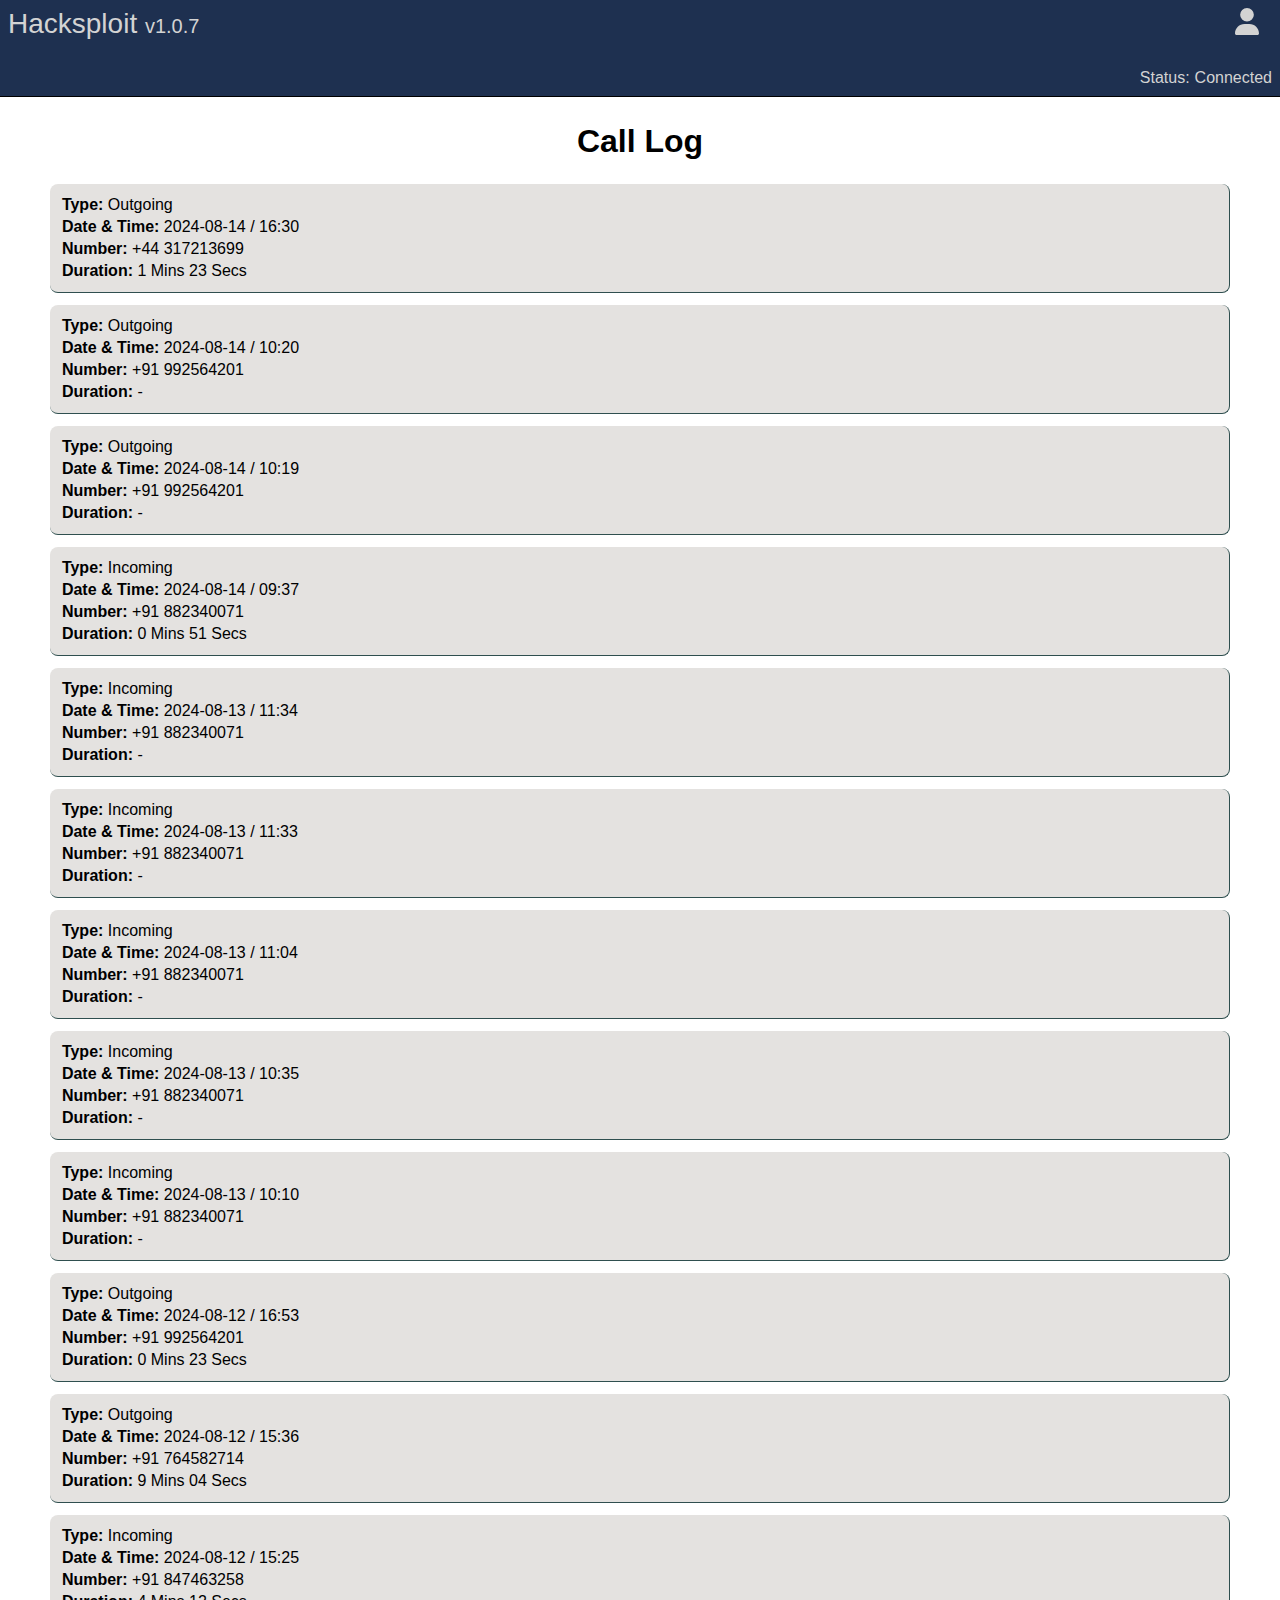
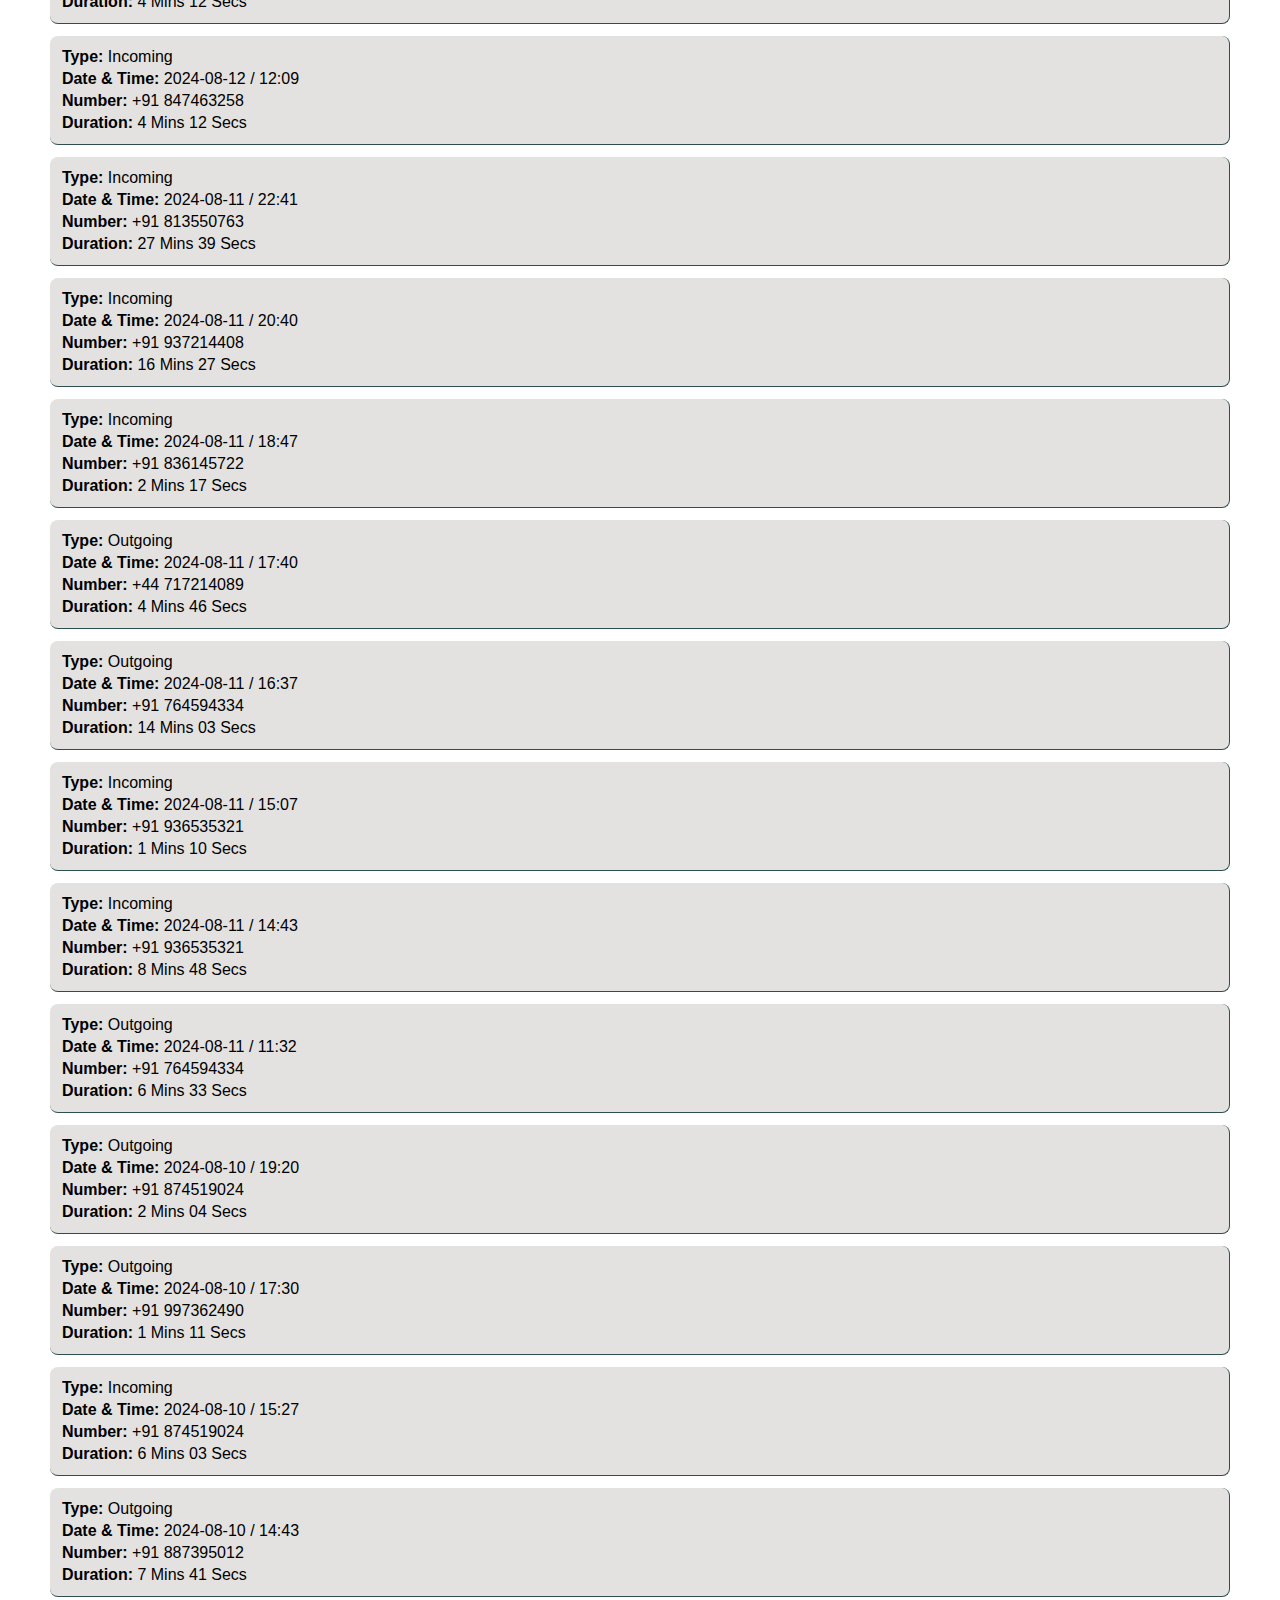
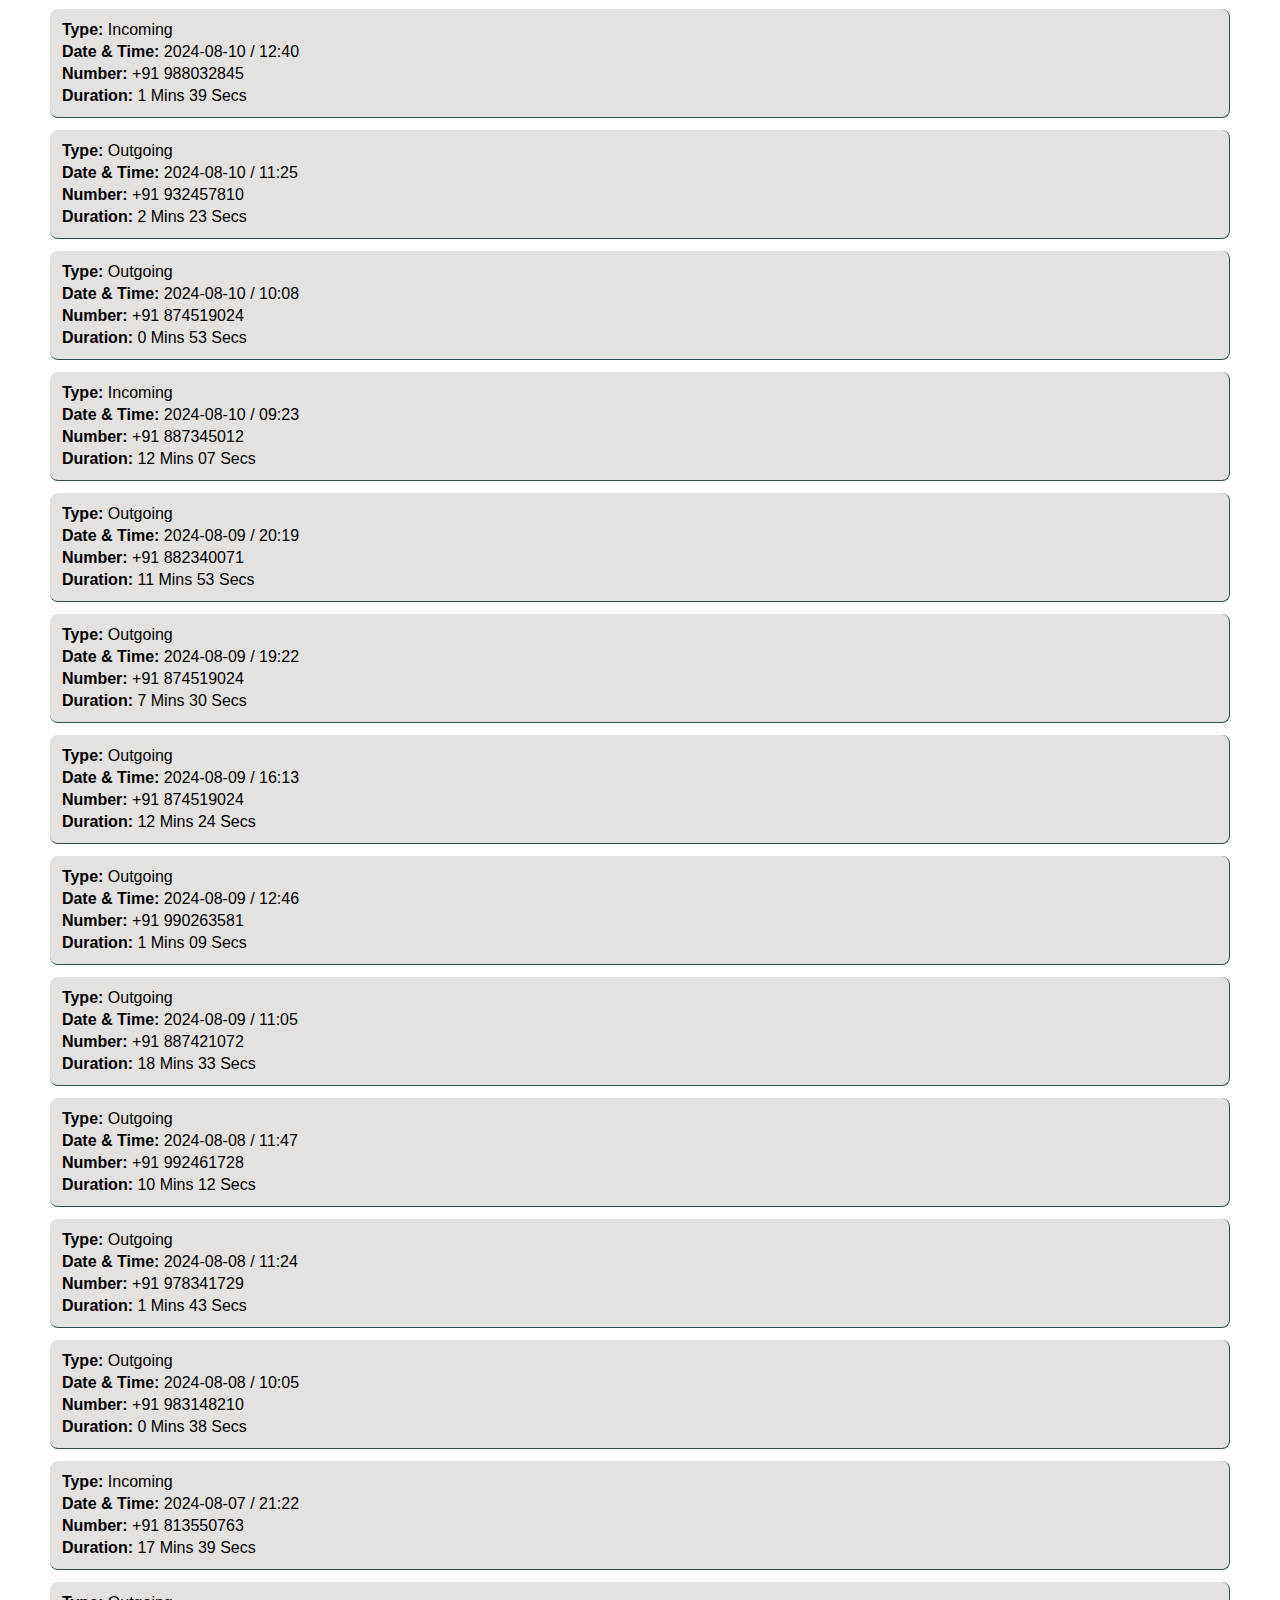
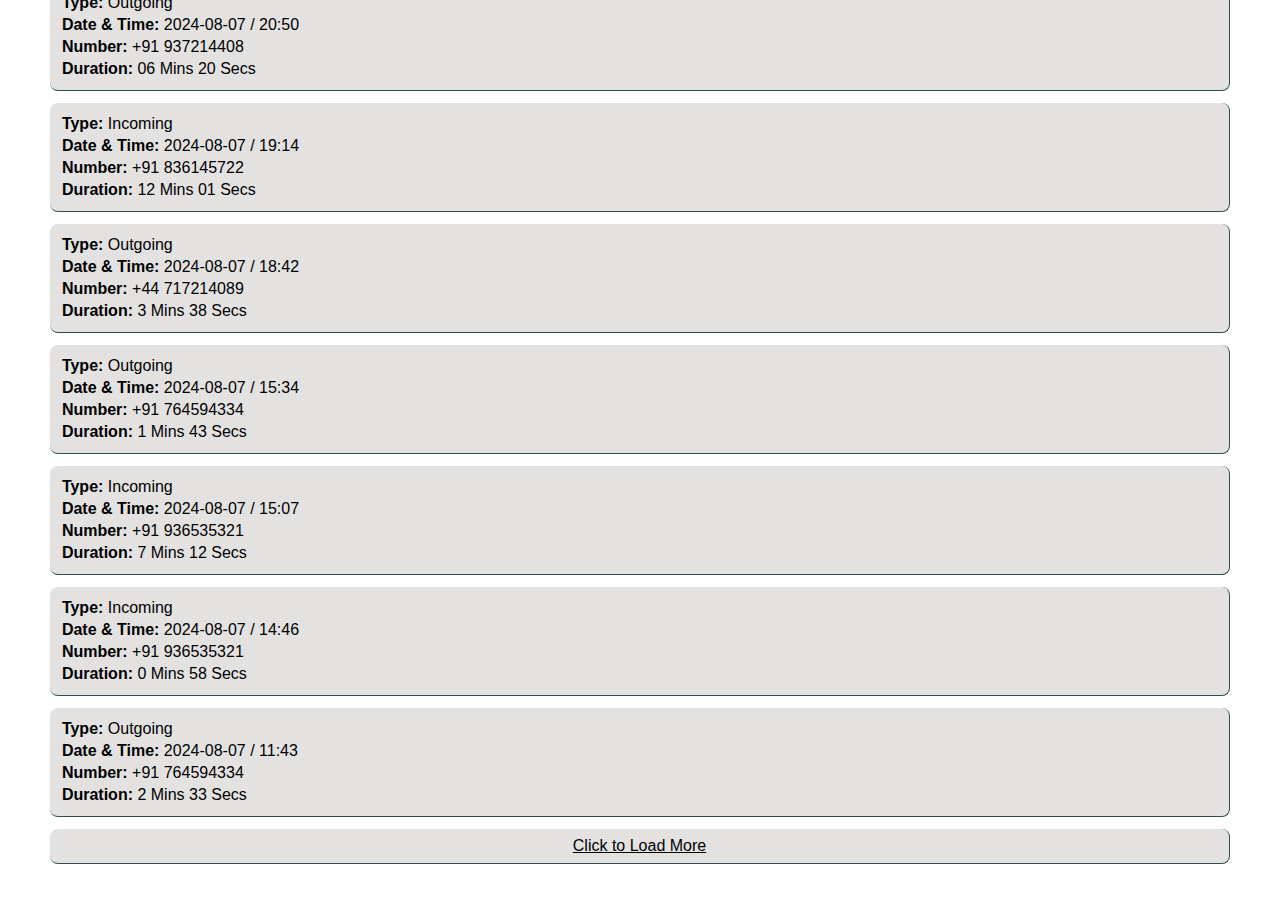
==== pages/callLog.html @ 28eac5b7 "Add files via upload" ====
<!DOCTYPE html>
<html lang="en">
<head>
    <meta charset="UTF-8">
    <meta http-equiv="X-UA-Compatible" content="IE=edge">
    <meta name="viewport" content="width=device-width, initial-scale=1.0">
    <title>Call Log</title>
    <link rel="stylesheet" href="callLog.css">
</head>
<body>
    <header>
        <div class="nav1">
            <span onclick="window.open('../index.html', '_current')">Hacksploit </span> <span id="appVersion">v1.0.7</span>
            <img src="/assets/user-solid-lightgrey.svg" alt="">
        </div>
        <div class="nav2">
            <div>
                <span>Status:</span> 
                <span>Connected</span>
            </div>
        </div>
    </header>
    <main>
        <h1>Call Log</h1>
        <section class="callLog_tile">

            <!------------------------------------------------------------>

            <div class="details">
                <p><span>Type:</span> Outgoing</p>
                <p><span>Date & Time:</span> 2024-08-14 / 16:30  </p>
                <p><span>Number:</span> +44 317213699</p>
                <p><span>Duration:</span> 1 Mins 23 Secs</p>
            </div>
            <div class="details">
                <p><span>Type:</span> Outgoing</p>
                <p><span>Date & Time:</span> 2024-08-14 / 10:20 </p>
                <p><span>Number:</span> +91 992564201</p>
                <p><span>Duration:</span> -</p>
            </div>
            <div class="details">
                <p><span>Type:</span> Outgoing</p>
                <p><span>Date & Time:</span> 2024-08-14 / 10:19 </p>
                <p><span>Number:</span> +91 992564201</p>
                <p><span>Duration:</span> -</p>
            </div>
            <div class="details">
                <p><span>Type:</span> Incoming</p>
                <p><span>Date & Time:</span> 2024-08-14 / 09:37 </p>
                <p><span>Number:</span> +91 882340071</p>
                <p><span>Duration:</span> 0 Mins 51 Secs</p>
            </div>


            <div class="details">
                <p><span>Type:</span> Incoming</p>
                <p><span>Date & Time:</span> 2024-08-13 / 11:34 </p>
                <p><span>Number:</span> +91 882340071</p>
                <p><span>Duration:</span> -</p>
            </div>
            <div class="details">
                <p><span>Type:</span> Incoming</p>
                <p><span>Date & Time:</span> 2024-08-13 / 11:33 </p>
                <p><span>Number:</span> +91 882340071</p>
                <p><span>Duration:</span> -</p>
            </div>
            <div class="details">
                <p><span>Type:</span> Incoming</p>
                <p><span>Date & Time:</span> 2024-08-13 / 11:04  </p>
                <p><span>Number:</span> +91 882340071</p>
                <p><span>Duration:</span> -</p>
            </div>
            <div class="details">
                <p><span>Type:</span> Incoming</p>
                <p><span>Date & Time:</span> 2024-08-13 / 10:35 </p>
                <p><span>Number:</span> +91 882340071</p>
                <p><span>Duration:</span> -</p>
            </div>
            <div class="details">
                <p><span>Type:</span> Incoming</p>
                <p><span>Date & Time:</span> 2024-08-13 / 10:10 </p>
                <p><span>Number:</span> +91 882340071</p>
                <p><span>Duration:</span> -</p>
            </div>


            <!------------------------------------------------------------>


            <div class="details">
                <p><span>Type:</span> Outgoing</p>
                <p><span>Date & Time:</span> 2024-08-12 / 16:53 </p>
                <p><span>Number:</span> +91 992564201</p>
                <p><span>Duration:</span> 0 Mins 23 Secs</p>
            </div>
            <div class="details">
                <p><span>Type:</span> Outgoing</p>
                <p><span>Date & Time:</span> 2024-08-12 / 15:36 </p>
                <p><span>Number:</span> +91 764582714</p>
                <p><span>Duration:</span> 9 Mins 04 Secs</p>
            </div>
            <div class="details">
                <p><span>Type:</span> Incoming</p>
                <p><span>Date & Time:</span> 2024-08-12 / 15:25 </p>
                <p><span>Number:</span> +91 847463258</p>
                <p><span>Duration:</span> 4 Mins 12 Secs</p>
            </div>
            <div class="details">
                <p><span>Type:</span> Incoming</p>
                <p><span>Date & Time:</span> 2024-08-12 / 12:09 </p>
                <p><span>Number:</span> +91 847463258</p>
                <p><span>Duration:</span> 4 Mins 12 Secs</p>
            </div>


            <div class="details">
                <p><span>Type:</span> Incoming</p>
                <p><span>Date & Time:</span> 2024-08-11 / 22:41 </p>
                <p><span>Number:</span> +91 813550763</p>
                <p><span>Duration:</span> 27 Mins 39 Secs</p>
            </div>
            <div class="details">
                <p><span>Type:</span> Incoming</p>
                <p><span>Date & Time:</span> 2024-08-11 / 20:40  </p>
                <p><span>Number:</span> +91 937214408</p>
                <p><span>Duration:</span> 16 Mins 27 Secs</p>
            </div>
            <div class="details">
                <p><span>Type:</span> Incoming</p>
                <p><span>Date & Time:</span> 2024-08-11 / 18:47 </p>
                <p><span>Number:</span> +91 836145722</p>
                <p><span>Duration:</span> 2 Mins 17 Secs</p>
            </div>
            <div class="details">
                <p><span>Type:</span> Outgoing</p>
                <p><span>Date & Time:</span> 2024-08-11 / 17:40  </p>
                <p><span>Number:</span> +44 717214089</p>
                <p><span>Duration:</span> 4 Mins 46 Secs</p>
            </div>
            <div class="details">
                <p><span>Type:</span> Outgoing</p>
                <p><span>Date & Time:</span> 2024-08-11 / 16:37 </p>
                <p><span>Number:</span> +91 764594334</p>
                <p><span>Duration:</span> 14 Mins 03 Secs</p>
            </div>
            <div class="details">
                <p><span>Type:</span> Incoming</p>
                <p><span>Date & Time:</span> 2024-08-11 / 15:07 </p>
                <p><span>Number:</span> +91 936535321</p>
                <p><span>Duration:</span> 1 Mins 10 Secs</p>
            </div>
            </div><div class="details">
                <p><span>Type:</span> Incoming</p>
                <p><span>Date & Time:</span> 2024-08-11 / 14:43 </p>
                <p><span>Number:</span> +91 936535321</p>
                <p><span>Duration:</span> 8 Mins 48 Secs</p>
            </div>
            <div class="details">
                <p><span>Type:</span> Outgoing</p>
                <p><span>Date & Time:</span> 2024-08-11 / 11:32 </p>
                <p><span>Number:</span> +91 764594334</p>
                <p><span>Duration:</span> 6 Mins 33 Secs</p>
            </div>


            <div class="details">
                <p><span>Type:</span> Outgoing</p>
                <p><span>Date & Time:</span> 2024-08-10 / 19:20 </p>
                <p><span>Number:</span> +91 874519024</p>
                <p><span>Duration:</span> 2 Mins 04 Secs</p>
            </div>
            <div class="details">
                <p><span>Type:</span> Outgoing</p>
                <p><span>Date & Time:</span> 2024-08-10 / 17:30 </p>
                <p><span>Number:</span> +91 997362490</p>
                <p><span>Duration:</span> 1 Mins 11 Secs</p>
            </div>
            <div class="details">
                <p><span>Type:</span> Incoming</p>
                <p><span>Date & Time:</span> 2024-08-10 / 15:27 </p>
                <p><span>Number:</span> +91 874519024</p>
                <p><span>Duration:</span> 6 Mins 03 Secs</p>
            </div>
            <div class="details">
                <p><span>Type:</span> Outgoing</p>
                <p><span>Date & Time:</span> 2024-08-10 / 14:43 </p>
                <p><span>Number:</span> +91 887395012</p>
                <p><span>Duration:</span> 7 Mins 41 Secs</p>
            </div>
            <div class="details">
                <p><span>Type:</span> Incoming</p>
                <p><span>Date & Time:</span> 2024-08-10 / 12:40 </p>
                <p><span>Number:</span> +91 988032845</p>
                <p><span>Duration:</span> 1 Mins 39 Secs</p>
            </div>
            <div class="details">
                <p><span>Type:</span> Outgoing</p>
                <p><span>Date & Time:</span> 2024-08-10 / 11:25 </p>
                <p><span>Number:</span> +91 932457810</p>
                <p><span>Duration:</span> 2 Mins 23 Secs</p>
            </div>
            <div class="details">
                <p><span>Type:</span> Outgoing</p>
                <p><span>Date & Time:</span> 2024-08-10 / 10:08 </p>
                <p><span>Number:</span> +91 874519024</p>
                <p><span>Duration:</span> 0 Mins 53 Secs</p>
            </div>
            <div class="details">
                <p><span>Type:</span> Incoming</p>
                <p><span>Date & Time:</span> 2024-08-10 / 09:23 </p>
                <p><span>Number:</span> +91 887345012</p>
                <p><span>Duration:</span> 12 Mins 07 Secs</p>
            </div>


            <div class="details">
                <p><span>Type:</span> Outgoing</p>
                <p><span>Date & Time:</span> 2024-08-09 / 20:19 </p>
                <p><span>Number:</span> +91 882340071</p>
                <p><span>Duration:</span> 11 Mins 53 Secs</p>
            </div>
            <div class="details">
                <p><span>Type:</span> Outgoing</p>
                <p><span>Date & Time:</span> 2024-08-09 / 19:22 </p>
                <p><span>Number:</span> +91 874519024</p>
                <p><span>Duration:</span> 7 Mins 30 Secs</p>
            </div>
            <div class="details">
                <p><span>Type:</span> Outgoing</p>
                <p><span>Date & Time:</span> 2024-08-09 / 16:13 </p>
                <p><span>Number:</span> +91 874519024</p>
                <p><span>Duration:</span> 12 Mins 24 Secs</p>
            </div>
            <div class="details">
                <p><span>Type:</span> Outgoing</p>
                <p><span>Date & Time:</span> 2024-08-09 / 12:46 </p>
                <p><span>Number:</span> +91 990263581</p>
                <p><span>Duration:</span> 1 Mins 09 Secs</p>
            </div>
            <div class="details">
                <p><span>Type:</span> Outgoing</p>
                <p><span>Date & Time:</span> 2024-08-09 / 11:05 </p>
                <p><span>Number:</span> +91 887421072</p>
                <p><span>Duration:</span> 18 Mins 33 Secs</p>
            </div>


            <div class="details">
                <p><span>Type:</span> Outgoing</p>
                <p><span>Date & Time:</span> 2024-08-08 / 11:47 </p>
                <p><span>Number:</span> +91 992461728</p>
                <p><span>Duration:</span> 10 Mins 12 Secs</p>
            </div>
            <div class="details">
                <p><span>Type:</span> Outgoing</p>
                <p><span>Date & Time:</span> 2024-08-08 / 11:24 </p>
                <p><span>Number:</span> +91 978341729</p>
                <p><span>Duration:</span> 1 Mins 43 Secs</p>
            </div>
            <div class="details">
                <p><span>Type:</span> Outgoing</p>
                <p><span>Date & Time:</span> 2024-08-08 / 10:05 </p>
                <p><span>Number:</span> +91 983148210</p>
                <p><span>Duration:</span> 0 Mins 38 Secs</p>
            </div>


            <div class="details">
                <p><span>Type:</span> Incoming</p>
                <p><span>Date & Time:</span> 2024-08-07 / 21:22 </p>
                <p><span>Number:</span> +91 813550763</p>
                <p><span>Duration:</span> 17 Mins 39 Secs</p>
            </div>
            <div class="details">
                <p><span>Type:</span> Outgoing</p>
                <p><span>Date & Time:</span> 2024-08-07 / 20:50  </p>
                <p><span>Number:</span> +91 937214408</p>
                <p><span>Duration:</span> 06 Mins 20 Secs</p>
            </div>
            <div class="details">
                <p><span>Type:</span> Incoming</p>
                <p><span>Date & Time:</span> 2024-08-07 / 19:14 </p>
                <p><span>Number:</span> +91 836145722</p>
                <p><span>Duration:</span> 12 Mins 01 Secs</p>
            </div>
            <div class="details">
                <p><span>Type:</span> Outgoing</p>
                <p><span>Date & Time:</span> 2024-08-07 / 18:42  </p>
                <p><span>Number:</span> +44 717214089</p>
                <p><span>Duration:</span> 3 Mins 38 Secs</p>
            </div>
            <div class="details">
                <p><span>Type:</span> Outgoing</p>
                <p><span>Date & Time:</span> 2024-08-07 / 15:34 </p>
                <p><span>Number:</span> +91 764594334</p>
                <p><span>Duration:</span> 1 Mins 43 Secs</p>
            </div>
            <div class="details">
                <p><span>Type:</span> Incoming</p>
                <p><span>Date & Time:</span> 2024-08-07 / 15:07 </p>
                <p><span>Number:</span> +91 936535321</p>
                <p><span>Duration:</span> 7 Mins 12 Secs</p>
            </div>
            </div><div class="details">
                <p><span>Type:</span> Incoming</p>
                <p><span>Date & Time:</span> 2024-08-07 / 14:46 </p>
                <p><span>Number:</span> +91 936535321</p>
                <p><span>Duration:</span> 0 Mins 58 Secs</p>
            </div>
            <div class="details">
                <p><span>Type:</span> Outgoing</p>
                <p><span>Date & Time:</span> 2024-08-07 / 11:43 </p>
                <p><span>Number:</span> +91 764594334</p>
                <p><span>Duration:</span> 2 Mins 33 Secs</p>
            </div>

            
            <div class="loadmore">
                <p>Click to Load More</p>
            </div>
        </section>
    </main>
</body>
</html>
---- pages/callLog.css ----
* {
  padding: 0;
  margin: 0;
  box-sizing: border-box;
}

header {
    padding: 0.5rem;
    border-bottom: solid 0.1rem black;
    background-color: #1e3050;
    color: lightgrey;
}

.nav1 span {
    font-size: 1.75rem;
    font-family: 'Franklin Gothic Medium', 'Arial Narrow', Arial, sans-serif;
}

#appVersion {
    font-size: 1.25rem;
}

.nav1 img {
    float: right;
    margin-right: 1%;
    width: 1.5rem;
}

.nav2 {
    margin-top: 2%;
    display: flex;
    justify-content: right;
    font-size: 1.25rem;
}

.nav2 span {
    font-family: Helvetica;
    font-size: 1rem;
}

main {
    margin: 2%;
  }

main h1 {
    text-align: center;
    font-family: sans-serif;
}

.callLog_tile {
    padding: 1%;
}

.details {
    background-color: rgb(228, 226, 224);
    padding: 0.5rem;
    margin: 0.75rem;
    font-family: helvetica;
    border-radius: 0.5rem;
    border-bottom: 0.1rem solid darkslategrey;
    border-right: 0.1rem solid darkslategrey;
    /* box-shadow: 0.5rem 0.5rem 0.5rem -0.35rem rgba(64,64,64,1); */
}

.details span {
    font-weight: bold;
}

.details p {
    margin: 0.25rem;
}

.loadmore {
    background-color: rgb(228, 226, 224);
    padding: 0.5rem;
    margin: 0.75rem;
    font-family: helvetica;
    border-radius: 0.5rem;
    border-bottom: 0.1rem solid darkslategrey;
    border-right: 0.1rem solid darkslategrey;
    text-align: center;
    text-decoration: underline;
}
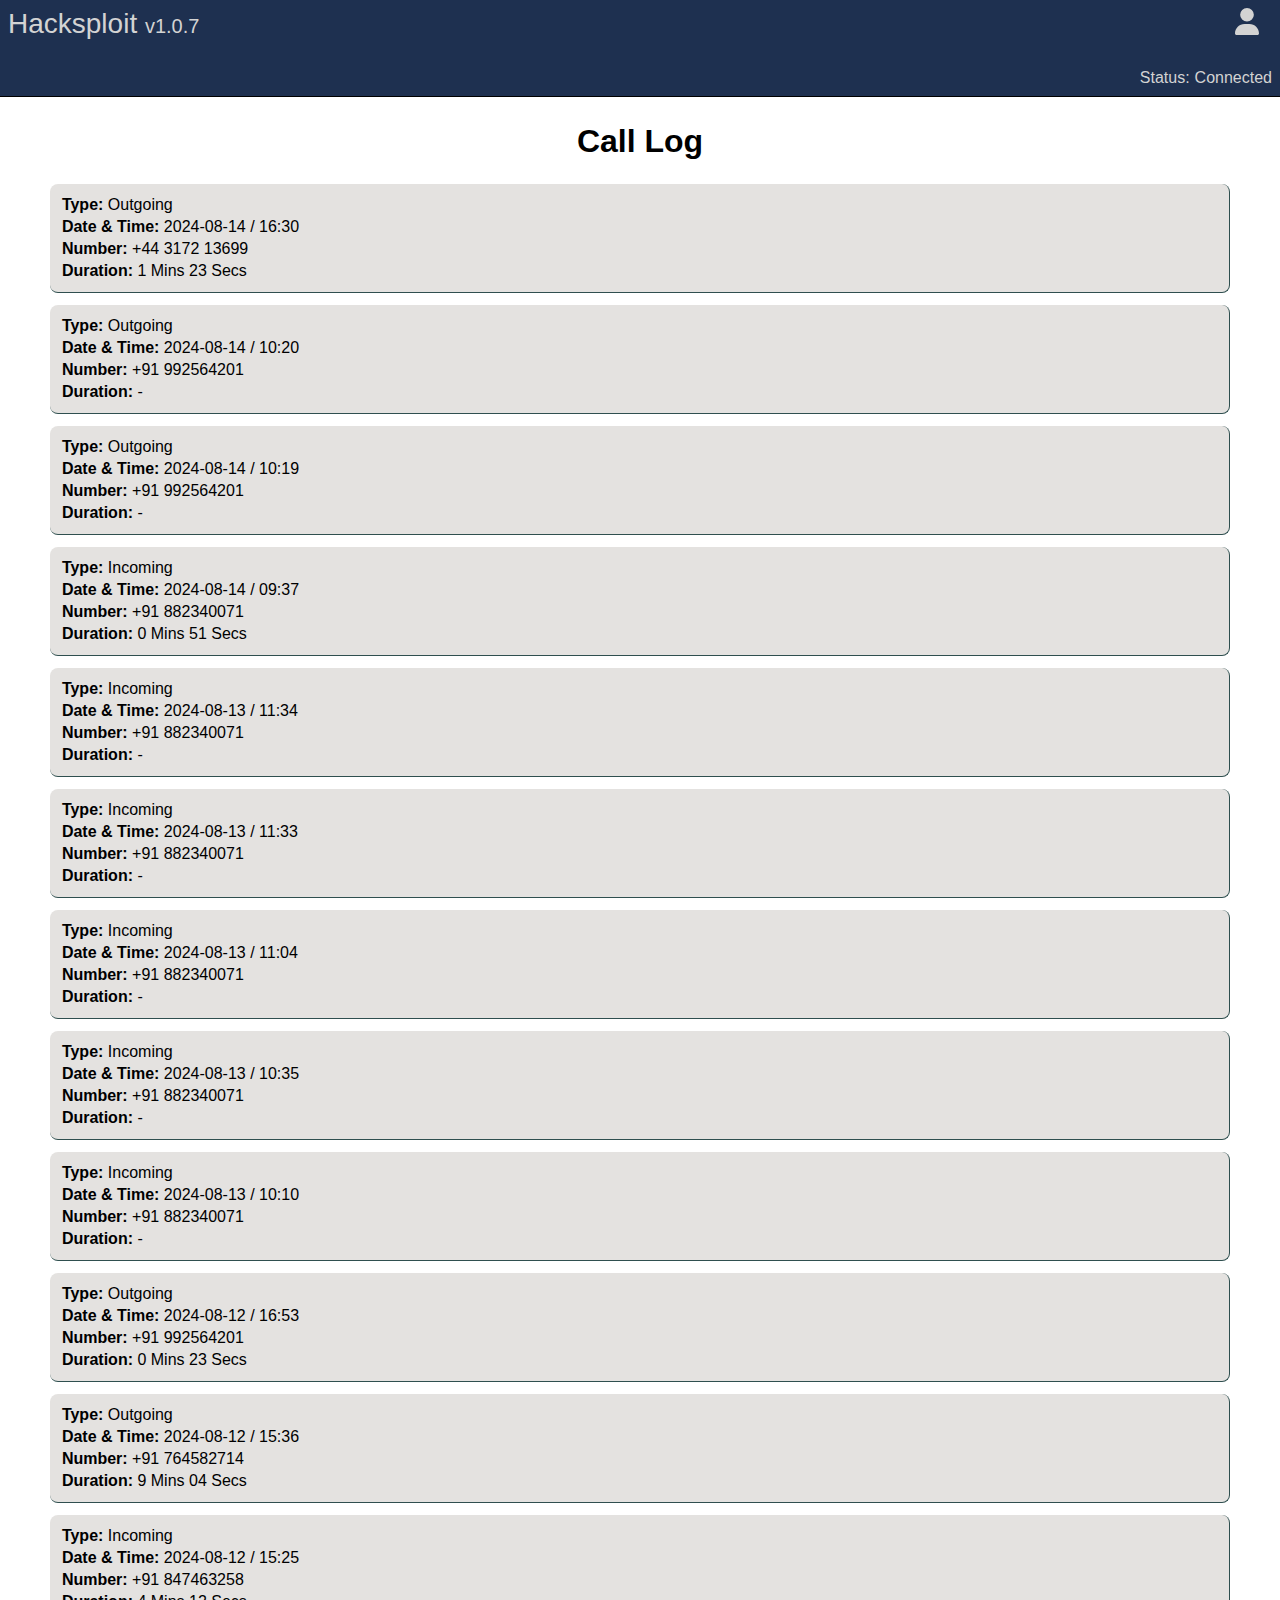
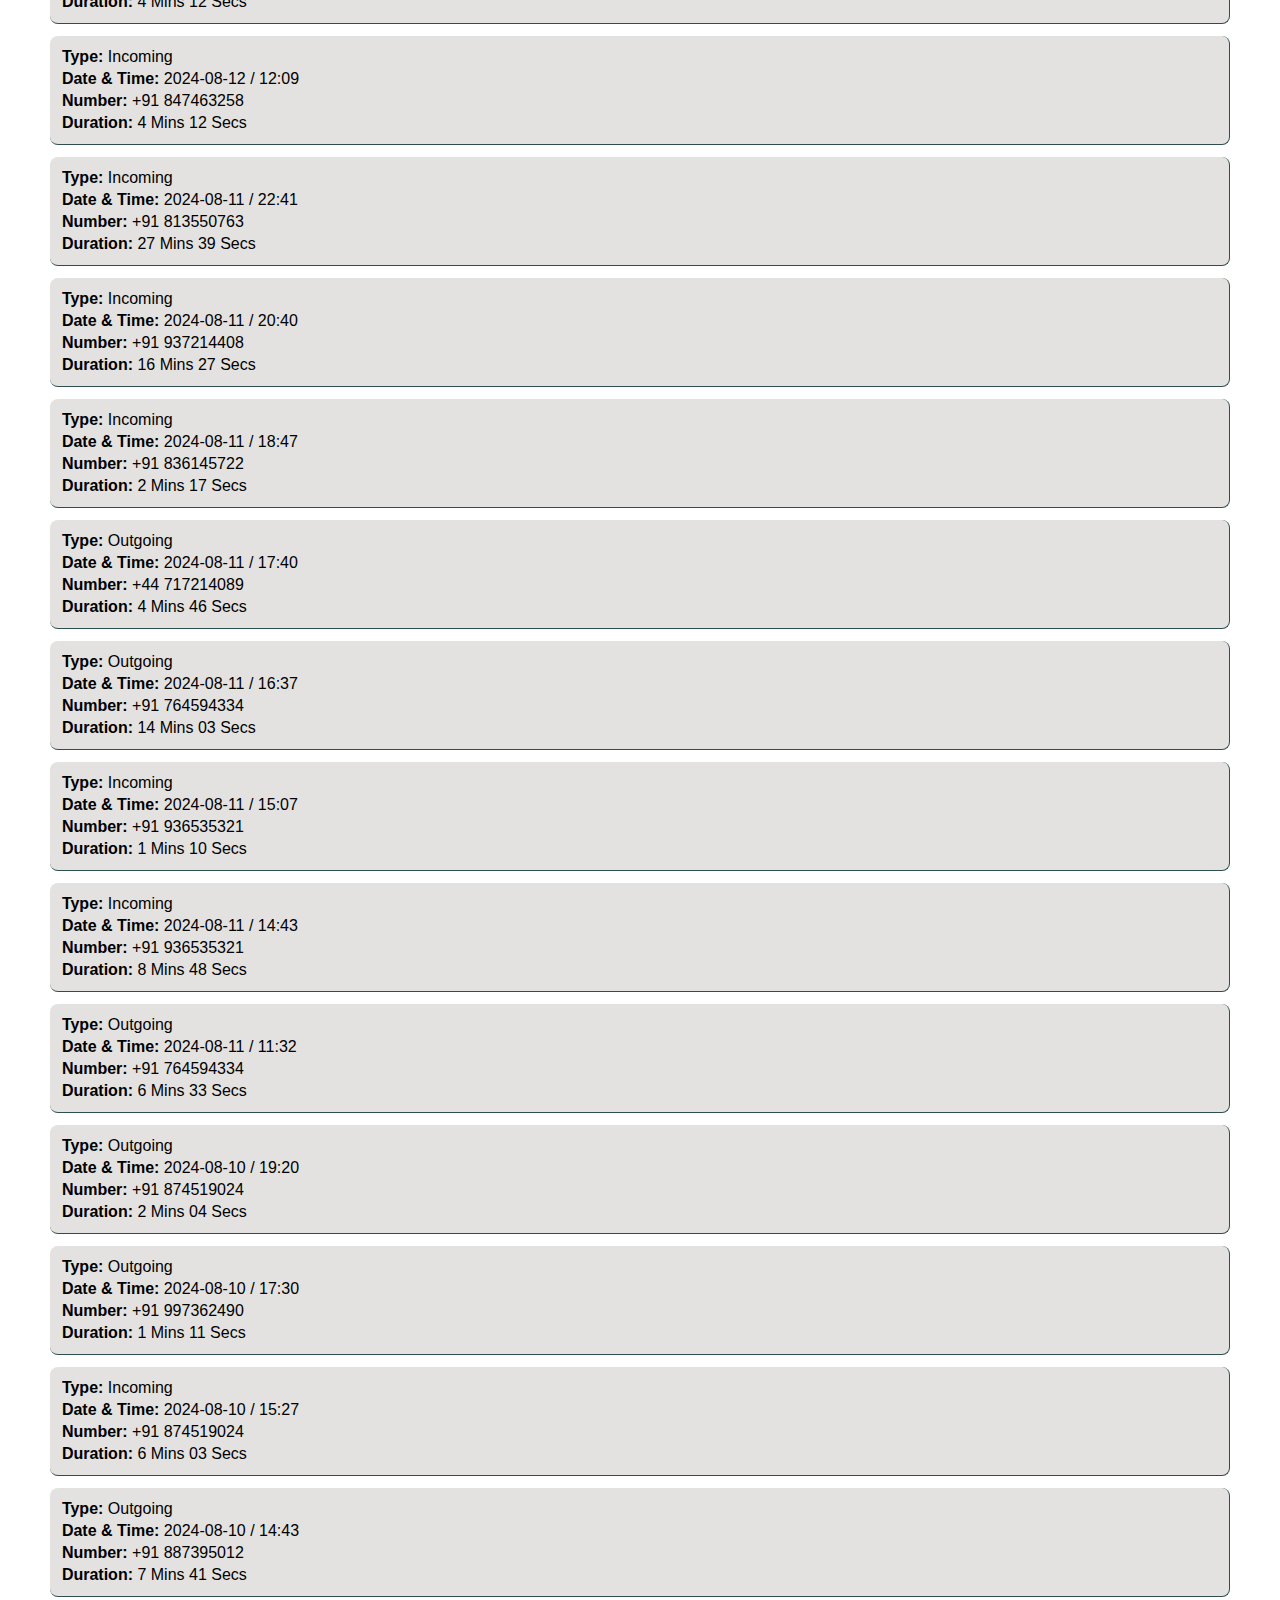
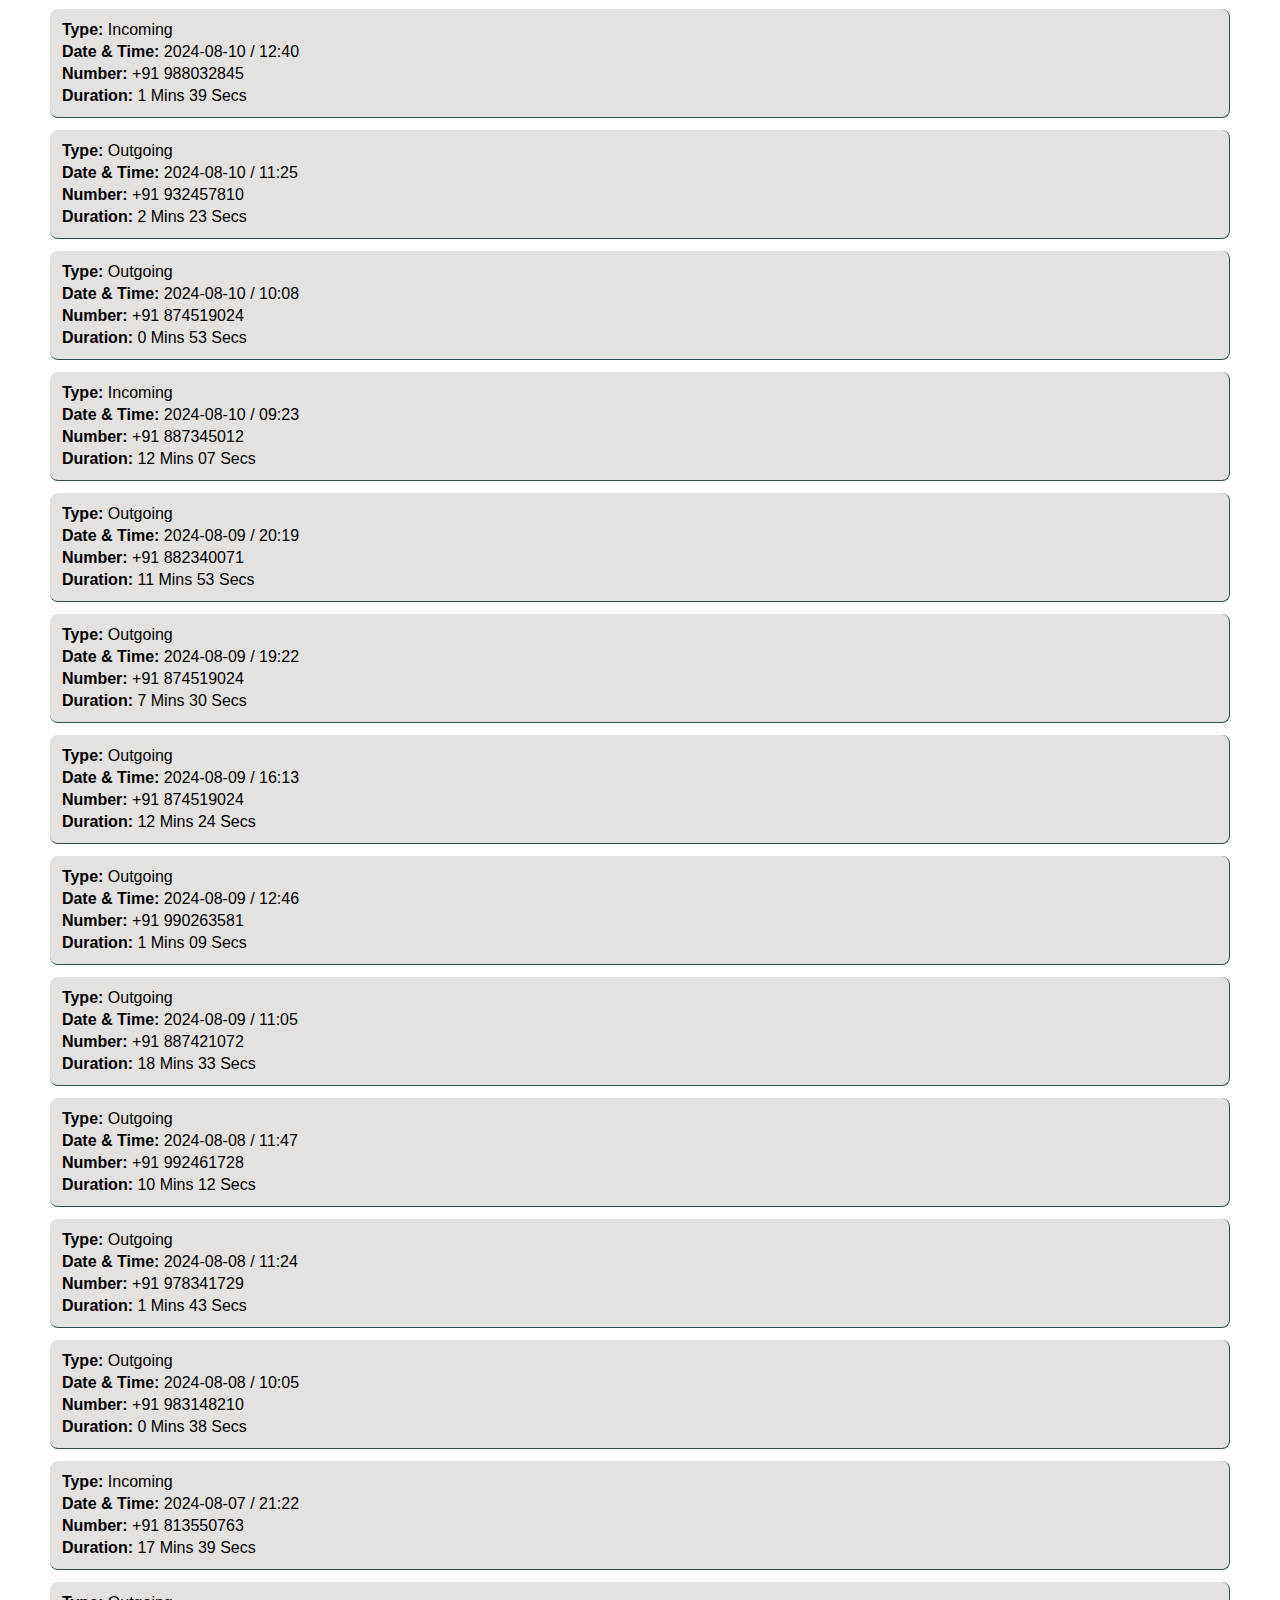
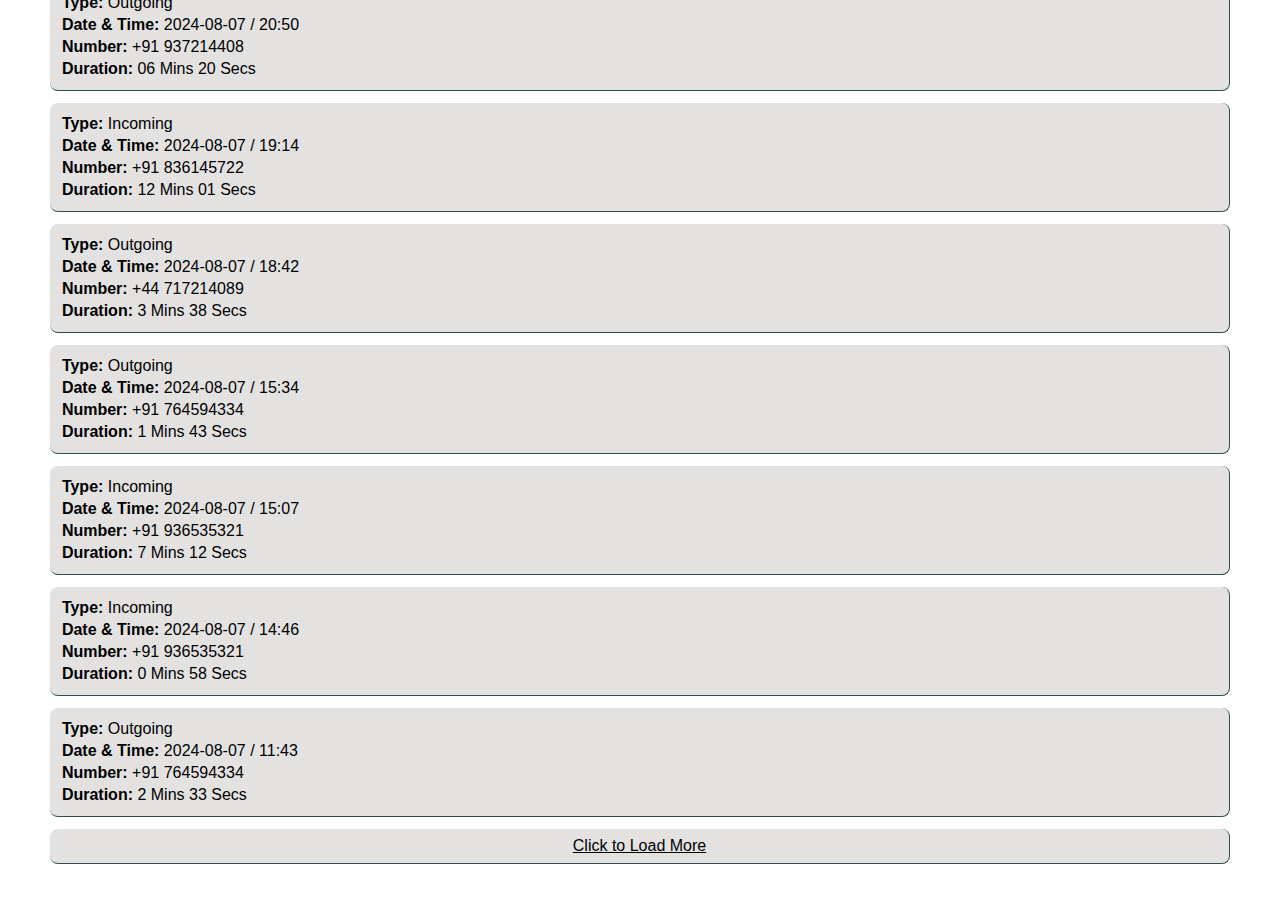
==== commit cbcf3e5f: "Update callLog.html" ====
--- a/pages/callLog.html
+++ b/pages/callLog.html
@@ -29,7 +29,7 @@
             <div class="details">
                 <p><span>Type:</span> Outgoing</p>
                 <p><span>Date & Time:</span> 2024-08-14 / 16:30  </p>
-                <p><span>Number:</span> +44 317213699</p>
+                <p><span>Number:</span> +44 3172 13699</p>
                 <p><span>Duration:</span> 1 Mins 23 Secs</p>
             </div>
             <div class="details">
@@ -321,4 +321,4 @@
         </section>
     </main>
 </body>
-</html>+</html>
